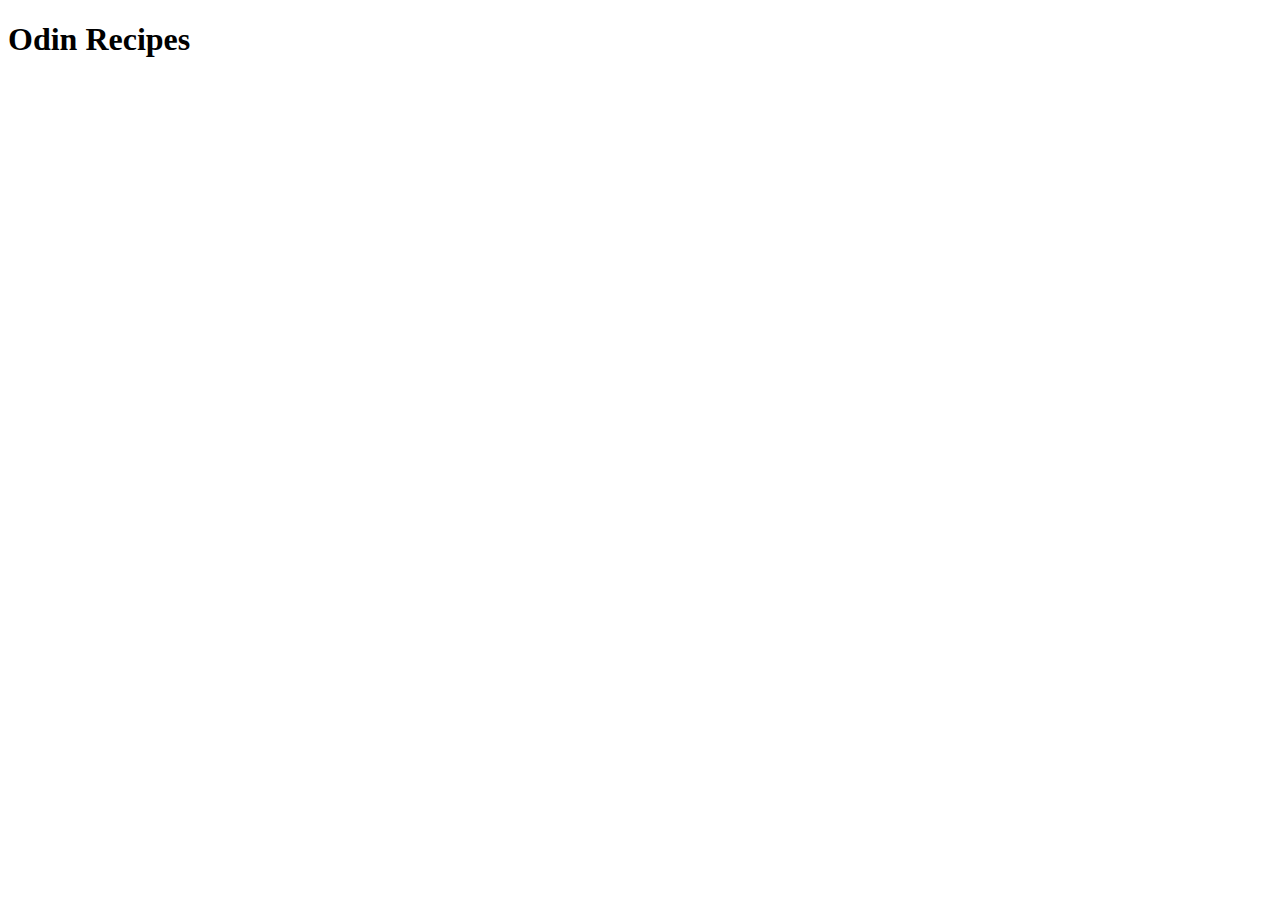
==== index.html @ ac808eb1 "Created index file" ====
<!DOCTYPE html>
<html lang="en">
<head>
    <meta charset="UTF-8">
    <meta http-equiv="X-UA-Compatible" content="IE=edge">
    <meta name="viewport" content="width=device-width, initial-scale=1.0">
    <title>Document</title>
</head>
<body>
    <h1>Odin Recipes</h1>
</body>
</html>
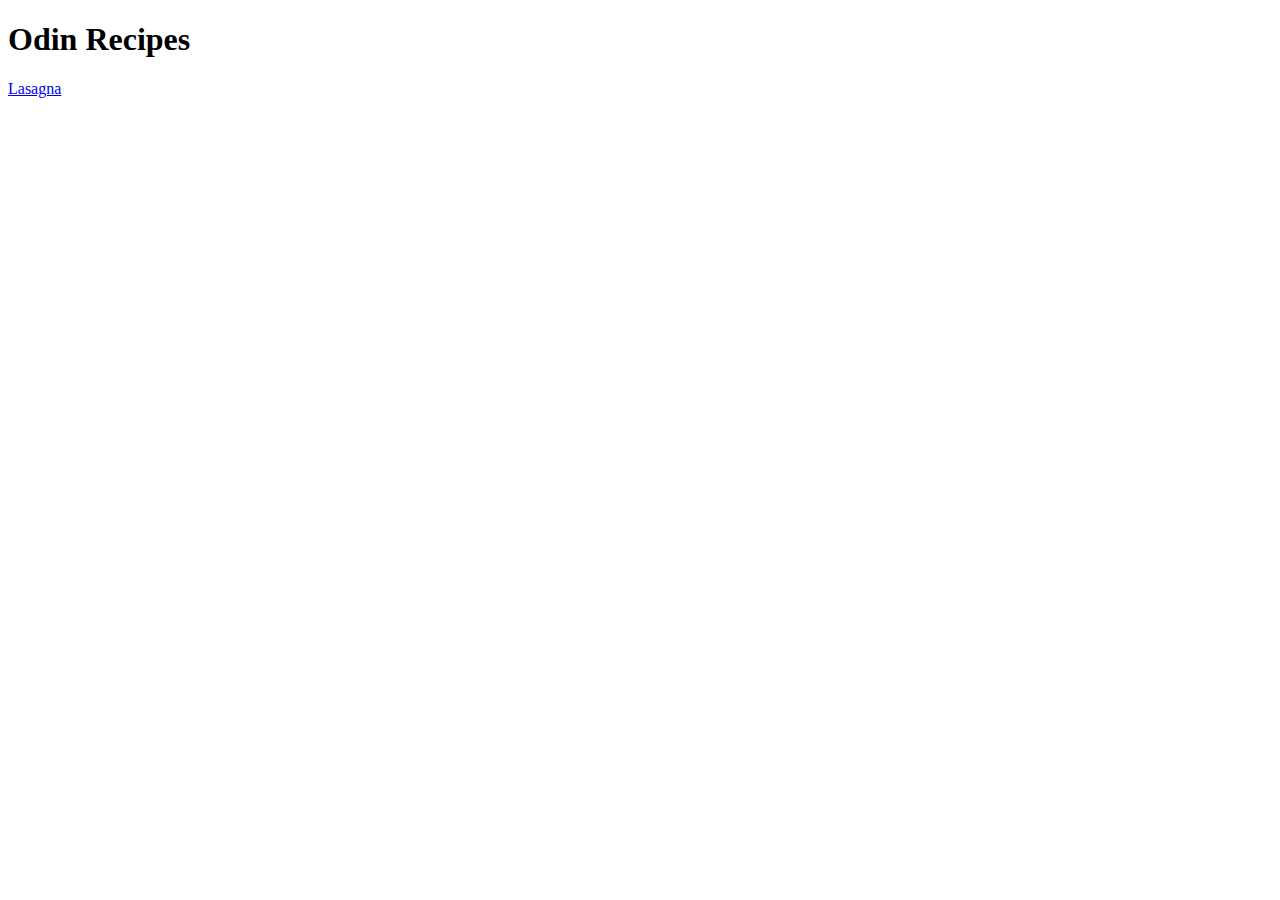
==== commit a96303ba: "Add contents to Lasagna page" ====
--- a/index.html
+++ b/index.html
@@ -4,9 +4,10 @@
     <meta charset="UTF-8">
     <meta http-equiv="X-UA-Compatible" content="IE=edge">
     <meta name="viewport" content="width=device-width, initial-scale=1.0">
-    <title>Document</title>
+    <title>Odin Recipes</title>
 </head>
 <body>
     <h1>Odin Recipes</h1>
+    <a href="./recipes/lasagna.html">Lasagna</a>
 </body>
 </html>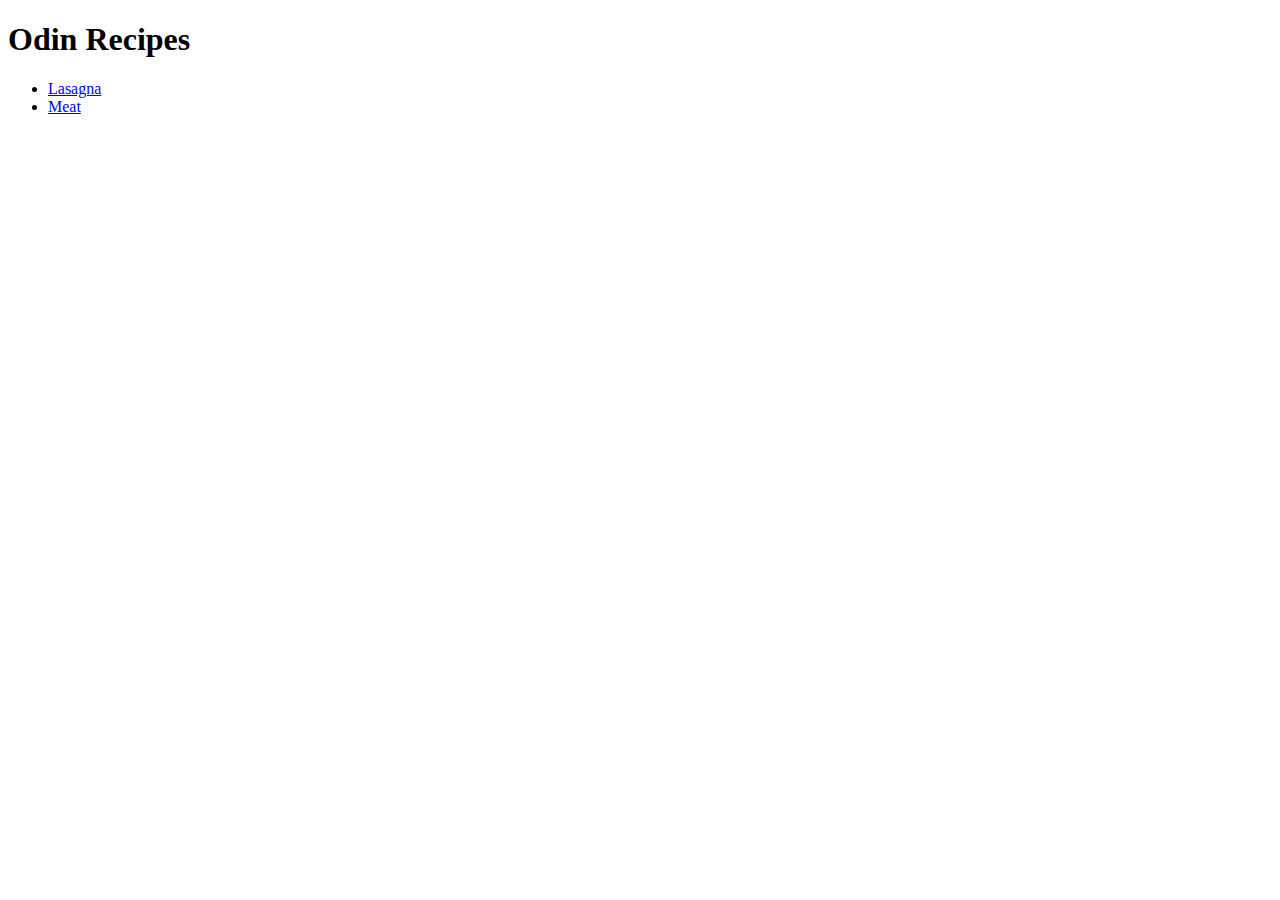
==== commit c36d7746: "Add Meat page and contents" ====
--- a/index.html
+++ b/index.html
@@ -8,6 +8,10 @@
 </head>
 <body>
     <h1>Odin Recipes</h1>
-    <a href="./recipes/lasagna.html">Lasagna</a>
+    <ul>
+        <li><a href="./recipes/lasagna.html">Lasagna</a></li>
+        <li><a href="./recipes/meat.html">Meat</a></li>
+    
+    </ul>
 </body>
 </html>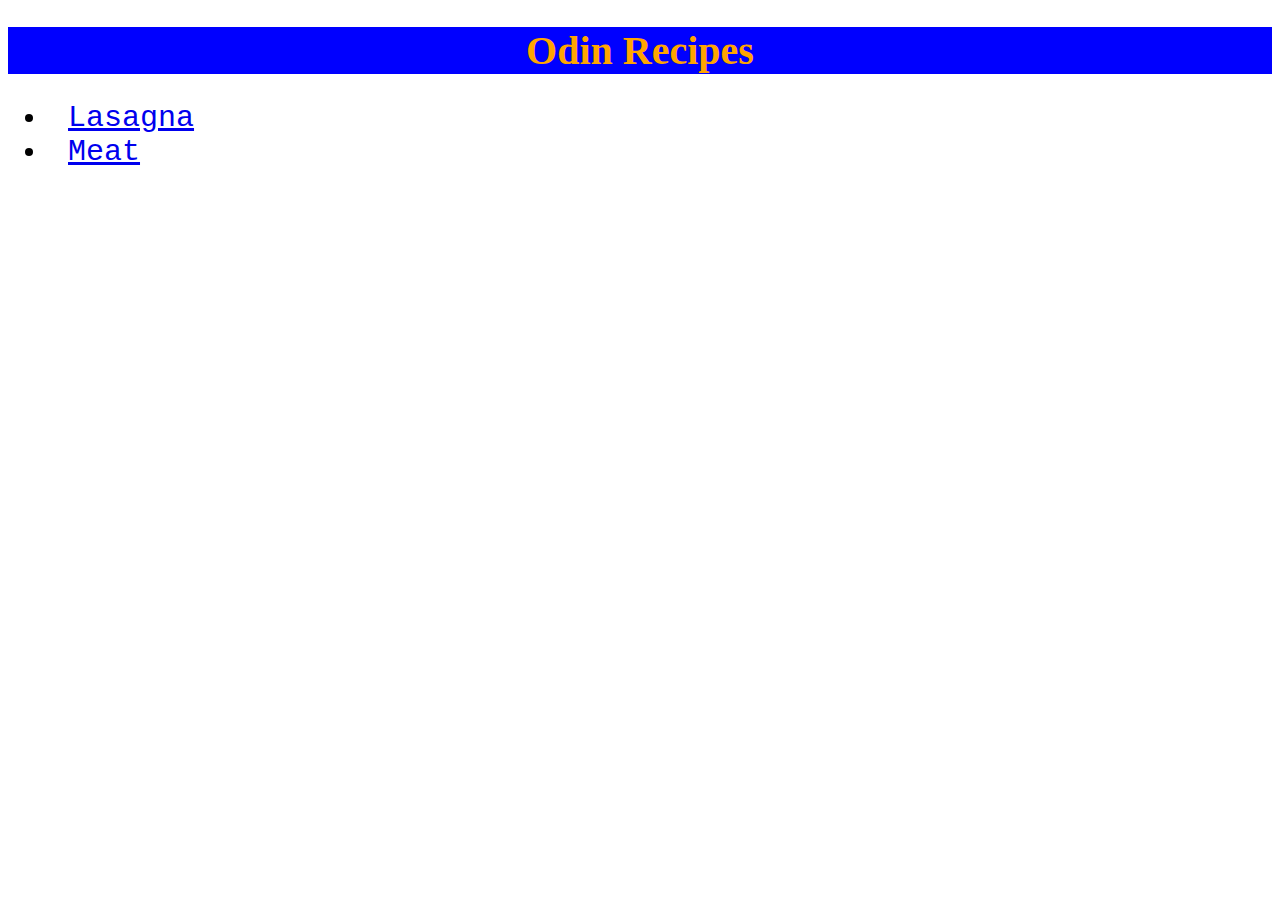
==== commit 5e5e348f: "Add styling to all pages" ====
--- a/index.html
+++ b/index.html
@@ -5,12 +5,13 @@
     <meta http-equiv="X-UA-Compatible" content="IE=edge">
     <meta name="viewport" content="width=device-width, initial-scale=1.0">
     <title>Odin Recipes</title>
+    <link rel="stylesheet" href="style.css">
 </head>
 <body>
     <h1>Odin Recipes</h1>
     <ul>
-        <li><a href="./recipes/lasagna.html">Lasagna</a></li>
-        <li><a href="./recipes/meat.html">Meat</a></li>
+        <li class="bullet"><a href="./recipes/lasagna.html">Lasagna</a></li>
+        <li class="bullet"><a href="./recipes/meat.html">Meat</a></li>
     
     </ul>
 </body>
--- a/style.css
+++ b/style.css
@@ -0,0 +1,13 @@
+h1 {
+    font-size: 40px;
+    color: orange;
+    background-color: blue;
+    text-align: center;
+}
+
+.bullet {
+    font-family: 'Courier New', Courier, monospace;
+    font-size: 30px;
+    text-indent: 20px;
+    border: 5px;
+}